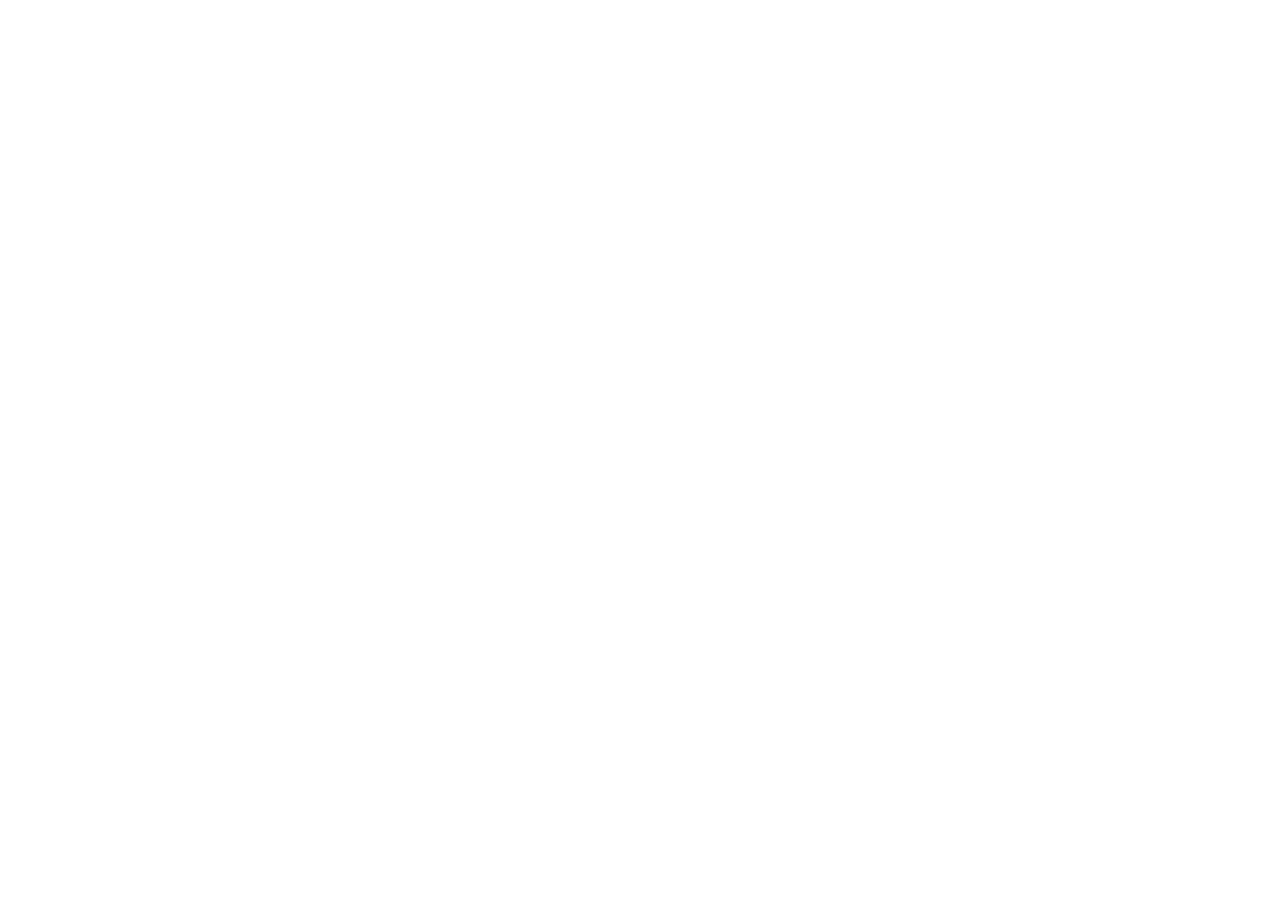
==== html/allcourses.html @ 223dbb6e "make new page" ====
<!DOCTYPE html>
<html lang="en">
<head>
    <meta charset="UTF-8">
    <meta name="viewport" content="width=device-width, initial-scale=1.0">
    <link rel="stylesheet" href="/css/allcourses.css">
    <title>Document</title>
</head>
<body>
    
</body>
</html>
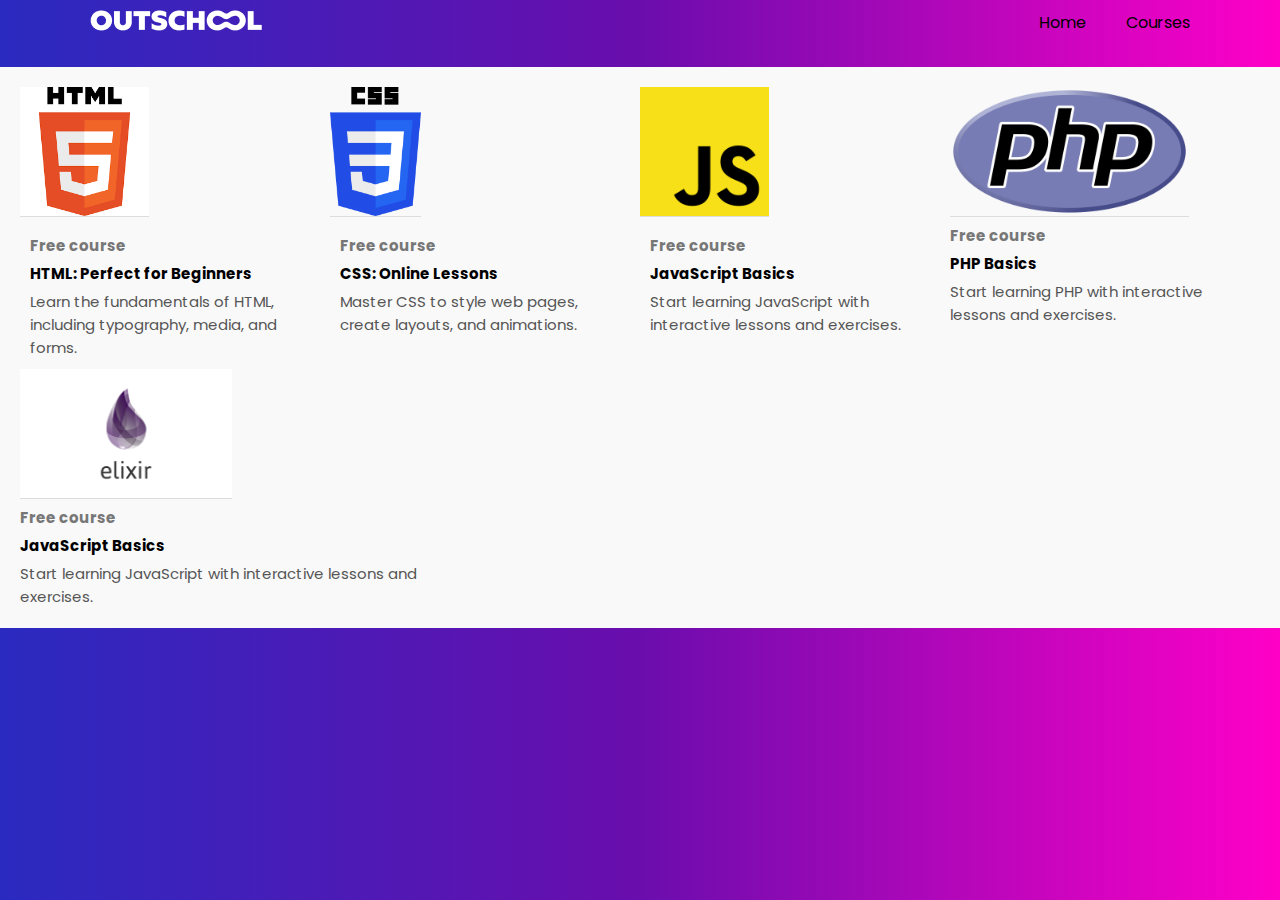
==== commit e42ac966: "new pages" ====
--- a/html/allcourses.html
+++ b/html/allcourses.html
@@ -7,6 +7,90 @@
     <title>Document</title>
 </head>
 <body>
+    <header class="header">
+        <div class="container-header">
+            <nav class="nav">
+                <div class="nav-logo">
+                    <img src="/htmlcourserimg/Group.png" alt="">
+                </div>
+                <div class="nav-text">
+                    <ul>
+                        <li>
+                            <a  href="/html/index.html">Home</a>
+                        </li>
+                        <li class="dropdown">
+                            <a href="">Courses</a>
+                            <div class="dropdown-content">
+                                <a href="/html/Htmlcourse.html">HTML</a>
+                                <a href="/html/Csscourse.html">CSS</a>
+                                <a href="/html/JScourse.html">JS</a>
+                                <a href="/html/allcourses.html">View All Cours</a>
+                            </div>
+                        </li>
+                    </ul>
+                </div>
+            </nav>
+        </div>
+    </header>
+
+    <section class="all-courses">
+        <div class="container-courses">
+            <div class="course-block">
+                <a class="course-link" href="/html/Htmlcourse.html">
+                    <img src="/htmlcourserimg/images-html.png" alt="HTML Logo">
+                    <div class="text-html">
+                        <h4 class="tagline">Free course</h4>
+                        <h1 class="title">HTML: Perfect for Beginners</h1>
+                        <p class="description">Learn the fundamentals of HTML, including typography, media, and forms.</p>
+                    </div>
+                </a>
+            </div>
+            <div class="course-block">
+                <a class="course-link" href="/html/Csscourse.html">
+                    <img src="/htmlcourserimg/css-logo.png" alt="CSS Logo">
+                    <div class="text-css">
+                        <h4 class="tagline">Free course</h4>
+                        <h1 class="title">CSS: Online Lessons</h1>
+                        <p class="description">Master CSS to style web pages, create layouts, and animations.</p>
+                    </div>
+                </a>
+            </div>
+            <div class="course-block">
+                <a class="course-link" href="/html/JScourse.html">
+                    <img src="/htmlcourserimg/java-script.png" alt="JS Logo">
+                    <div class="text-js">
+                        <h4 class="tagline">Free course</h4>
+                        <h1 class="title">JavaScript Basics</h1>
+                        <p class="description">Start learning JavaScript with interactive lessons and exercises.</p>
+                    </div>
+                </a>
+            </div>
+
+            <div class="course-block">
+                <a class="course-link" href="/html/PHPcourses.html">
+                    <img src="/htmlcourserimg/PHP-logo.svg.png" alt="PHP Logo">
+                    <div class="text-php">
+                        <h4 class="tagline">Free course</h4>
+                        <h1 class="title">PHP Basics</h1>
+                        <p class="description">Start learning PHP with interactive lessons and exercises.</p>
+                    </div>
+                </a>
+            </div>
+            <div class="course-block">
+                <a class="course-link" href="/html/Elexircourses.html">
+                    <img src="/htmlcourserimg/ELexir.png" alt="JS Logo">
+                    <div class="text-elexir">
+                        <h4 class="tagline">Free course</h4>
+                        <h1 class="title">JavaScript Basics</h1>
+                        <p class="description">Start learning JavaScript with interactive lessons and exercises.</p>
+                    </div>
+                </a>
+            </div>
+           
+            
+        </div>
+    </section>
+    
     
 </body>
 </html>--- a/css/allcourses.css
+++ b/css/allcourses.css
@@ -0,0 +1,176 @@
+@import url('https://fonts.googleapis.com/css2?family=Poppins:ital,wght@0,100;0,200;0,300;0,400;0,500;0,600;0,700;0,800;0,900;1,100;1,200;1,300;1,400;1,500;1,600;1,700;1,800;1,900&display=swap');
+
+* {
+    
+        margin: 0;
+        padding: 0;
+        box-sizing: border-box;
+        border: none;
+        outline: none;
+    
+    
+}
+
+body{
+    font-family: 'Poppins', sans-serif;
+    background: linear-gradient(90deg, #2A2AC0, #6A0DAD, #FF00C7);
+        color: #000;
+}
+
+.header{
+    padding-top: 10px;
+    position: relative;
+    width: 100%;
+    max-height: 100;
+    margin-bottom: 0; /* Убедитесь, что нет наложения */
+}
+.container-header{
+    
+    max-width: 1100px;
+    max-height: 27px;
+    margin: 0 auto;
+  
+}
+.nav{
+    display: flex;
+    justify-content: space-between;
+}
+
+.nav-text ul{
+    display: flex;
+    gap: 40px;
+    list-style: none;
+    ;
+}
+
+.nav-text a{
+    text-decoration: none;
+    color: #000;
+   
+    
+}
+
+
+.text-html p{
+    font-size: 20px;
+}
+.nav-text li{
+    text-align: center;
+}
+
+.dropdown {
+    position: relative;
+}
+
+.dropdown-content {
+    display: none;
+    position: absolute;
+    top: 100%;
+    left: 0;
+    background-color: #fff;
+    box-shadow: 0 4px 6px rgba(0, 0, 0, 0.1);
+    padding: 10px 0;
+    z-index: 10;
+    min-width: 150px;
+    border-radius: 5px;
+}
+
+.dropdown-content a {
+    display: block;
+    padding: 10px 15px;
+    color: #333;
+    text-decoration: none;
+    white-space: nowrap;
+}
+.dropdown:hover .dropdown-content {
+    display: block;
+}
+
+   
+
+/* Контейнер для всех курсов */
+.all-courses {
+    margin-top: 30px;
+    display: flex; /* Flexbox для горизонтального расположения */
+    justify-content: space-between; /* Равномерное распределение блоков */
+    padding: 20px;
+    
+    background-color: #f9f9f9;
+}
+
+/* Контейнер для всех блоков курсов */
+.container-courses {
+    display: flex;
+    flex-wrap: wrap; /* Позволяет блокам переноситься на следующую строку */
+    justify-content: space-between;
+    
+    width: 100%; /* Максимальная ширина контейнера */
+}
+
+.course-block {
+    flex: 1 1 calc(24% - 20px); 
+    max-width: calc(35% - 20px); 
+
+}
+
+.course-block:hover {
+    transform: scale(1.05); /* Увеличение при наведении */
+    box-shadow: 0 4px 8px rgba(0, 0, 0, 0.2);
+}
+
+/* Ссылка на курс */
+.course-link {
+    text-decoration: none;
+    color: inherit;
+    display: block;
+}
+
+/*all Description*/
+.text-html .description{
+    font-size: 15px;
+}
+
+.text-css .description{
+    font-size: 15px;
+}
+.text-js .description{
+    font-size: 15px;
+}
+
+.text-php .description{
+    font-size: 15px;
+}
+.text-elexir .description{
+    font-size: 15px;
+}
+
+
+/* Изображение внутри блока */
+.course-link img {
+    
+    max-height: 130px; /* Ограничение высоты изображения */
+    object-fit: cover;
+    border-bottom: 1px solid #ddd;
+}
+
+/* Текст внутри блока */
+.text-html, .text-css, .text-js {
+    padding: 10px;
+    font-size: 1px;
+}
+
+/* Заголовки и описание */
+.tagline {
+    font-size: 15px;
+    color: #777;
+}
+
+.title {
+    font-size: 15px;
+    margin: 5px 0;
+}
+
+.description {
+    font-size: 10px;
+    color: #555;
+}
